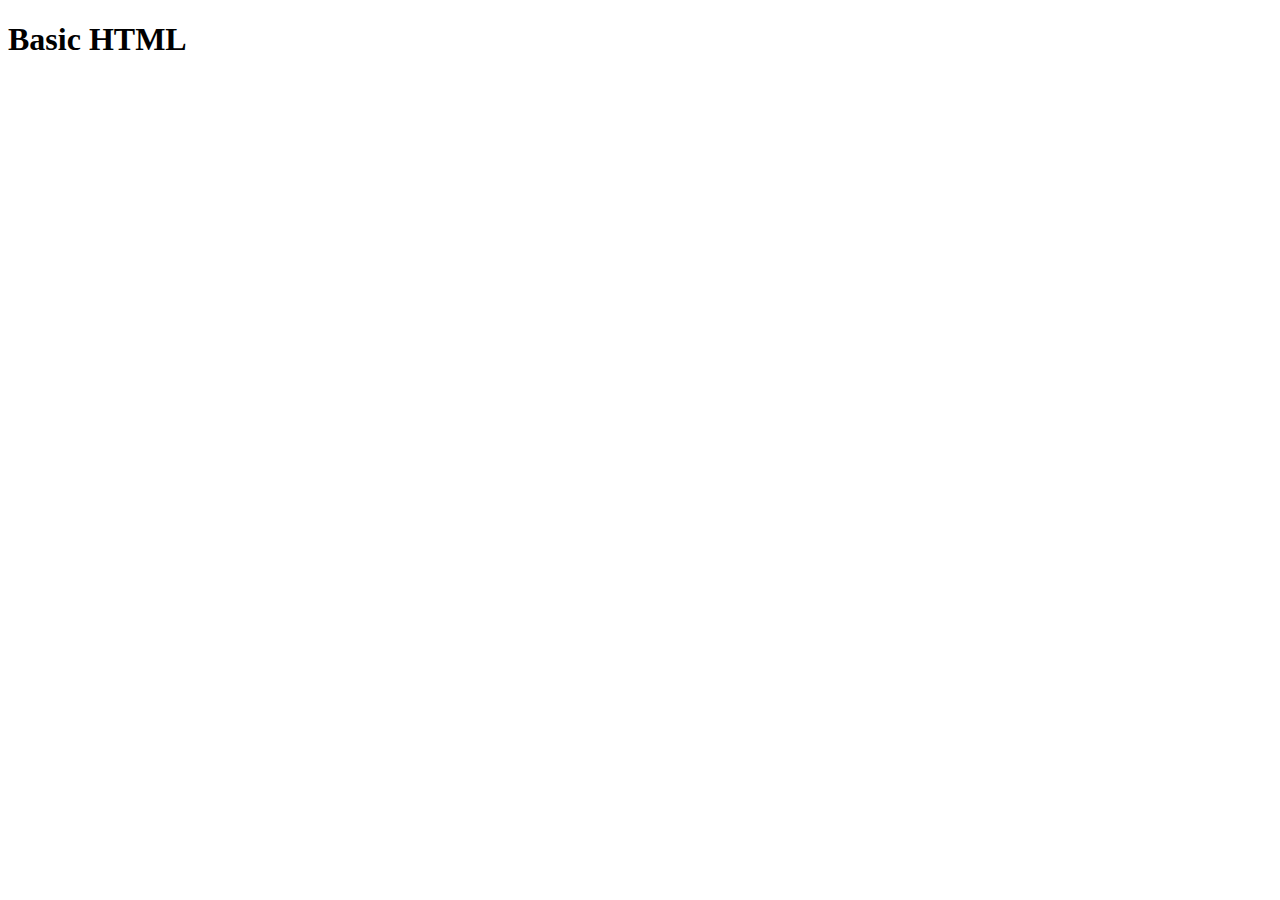
==== index.html @ 04415e28 "Added counters" ====
<!DOCTYPE html>
<html lang="en">
<head>
    <meta charset="UTF-8">
    <meta name="viewport" content="width=device-width, initial-scale=1.0">
    <title>Document</title>
    <script src="scripts.js" defer></script>
</head>
<body>
    <h1>Basic HTML</h1>
</body>
</html>
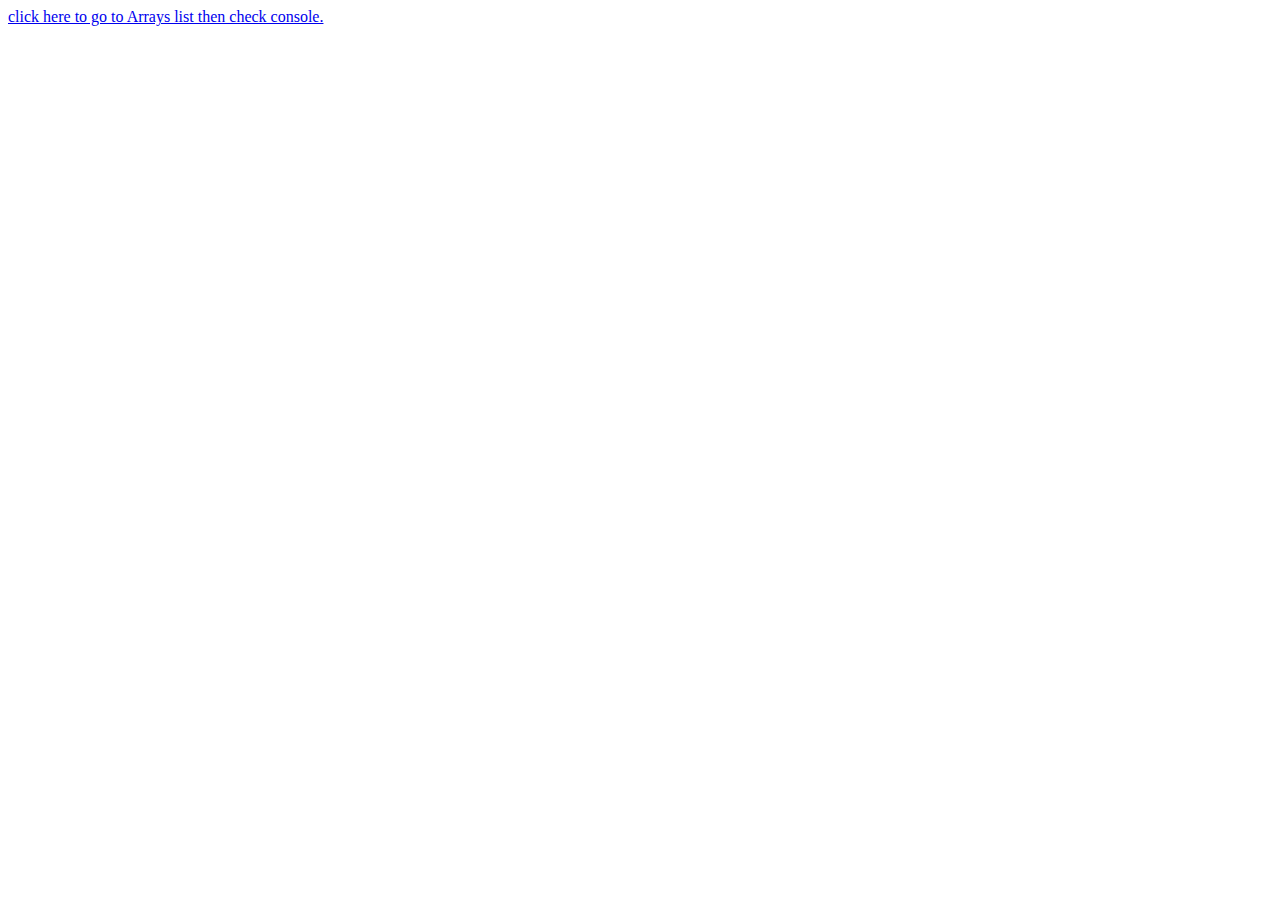
==== commit 96c1c657: "added back in index" ====
--- a/index.html
+++ b/index.html
@@ -7,6 +7,6 @@
     <script src="scripts.js" defer></script>
 </head>
 <body>
-    <h1>Basic HTML</h1>
+    <a href="arrays">click here to go to Arrays list then check console.</a>
 </body>
 </html>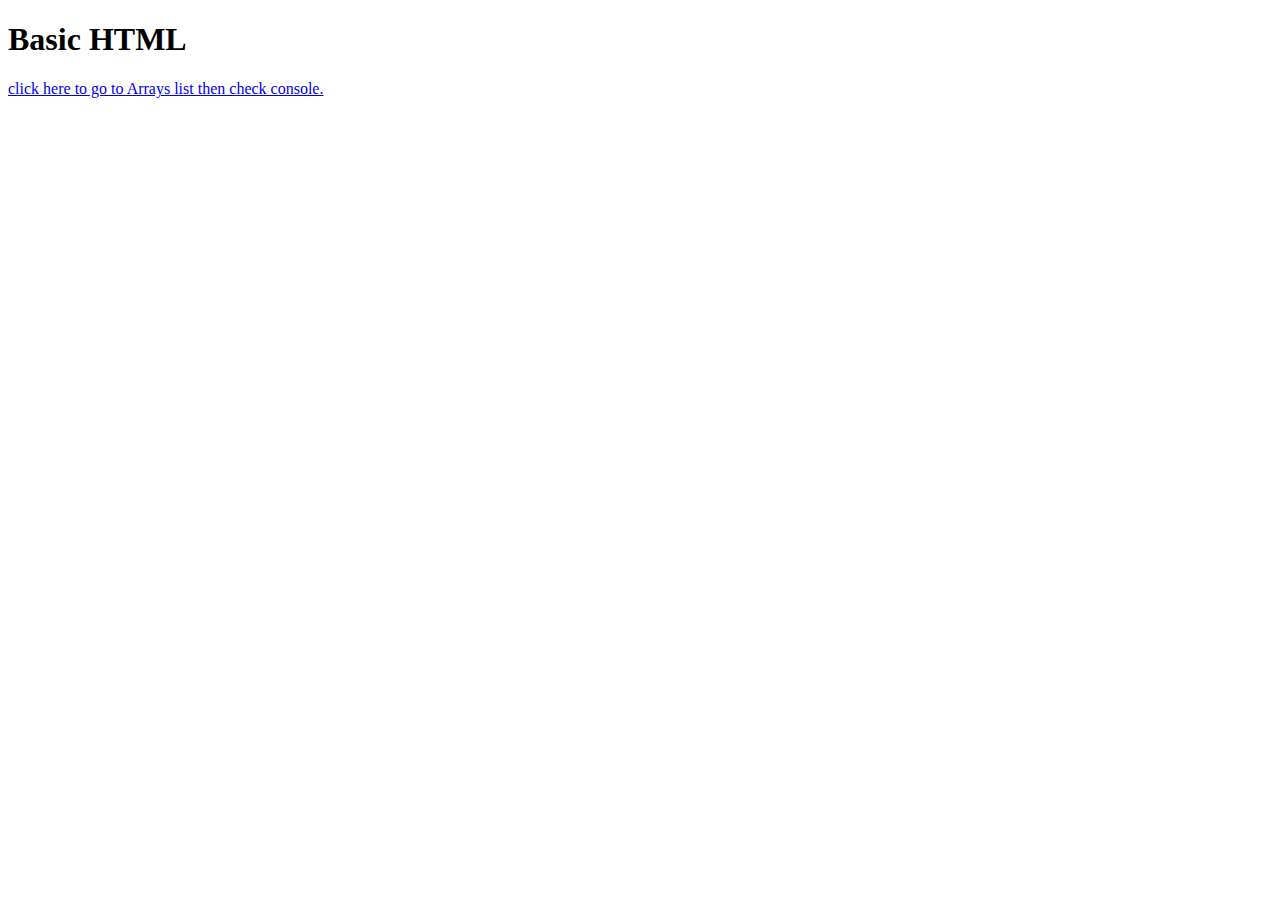
==== commit cf23df86: "Merge branch 'main' of https://github.com/Smallninja/PortolioRepo" ====
--- a/index.html
+++ b/index.html
@@ -7,6 +7,6 @@
     <script src="scripts.js" defer></script>
 </head>
 <body>
-    <a href="arrays">click here to go to Arrays list then check console.</a>
+    <h1>Basic HTML</h1><a href="arrays">click here to go to Arrays list then check console.</a>
 </body>
 </html>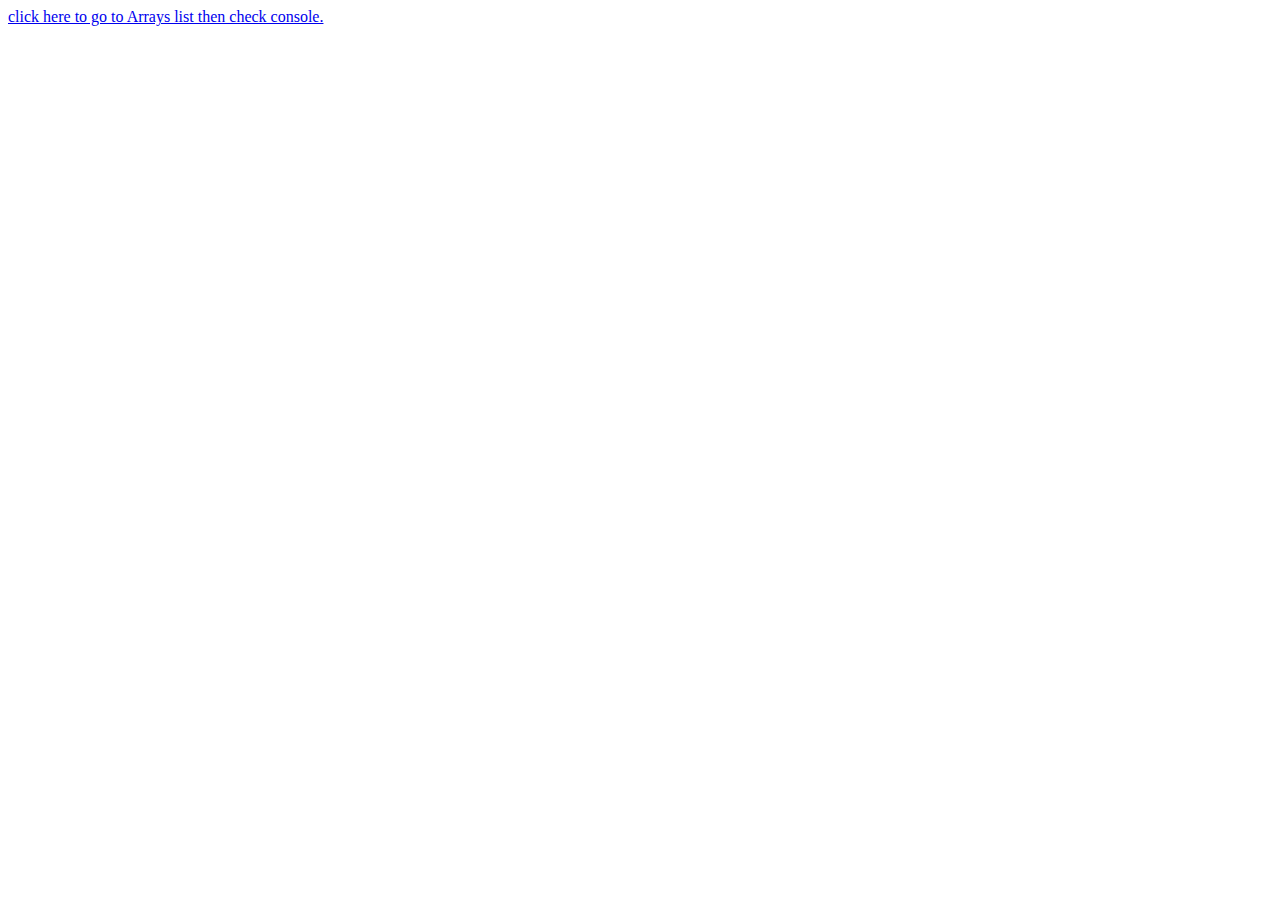
==== commit 839891a9: "fixed" ====
--- a/index.html
+++ b/index.html
@@ -7,6 +7,6 @@
     <script src="scripts.js" defer></script>
 </head>
 <body>
-    <h1>Basic HTML</h1><a href="arrays">click here to go to Arrays list then check console.</a>
+    <a href="arrays">click here to go to Arrays list then check console.</a>
 </body>
 </html>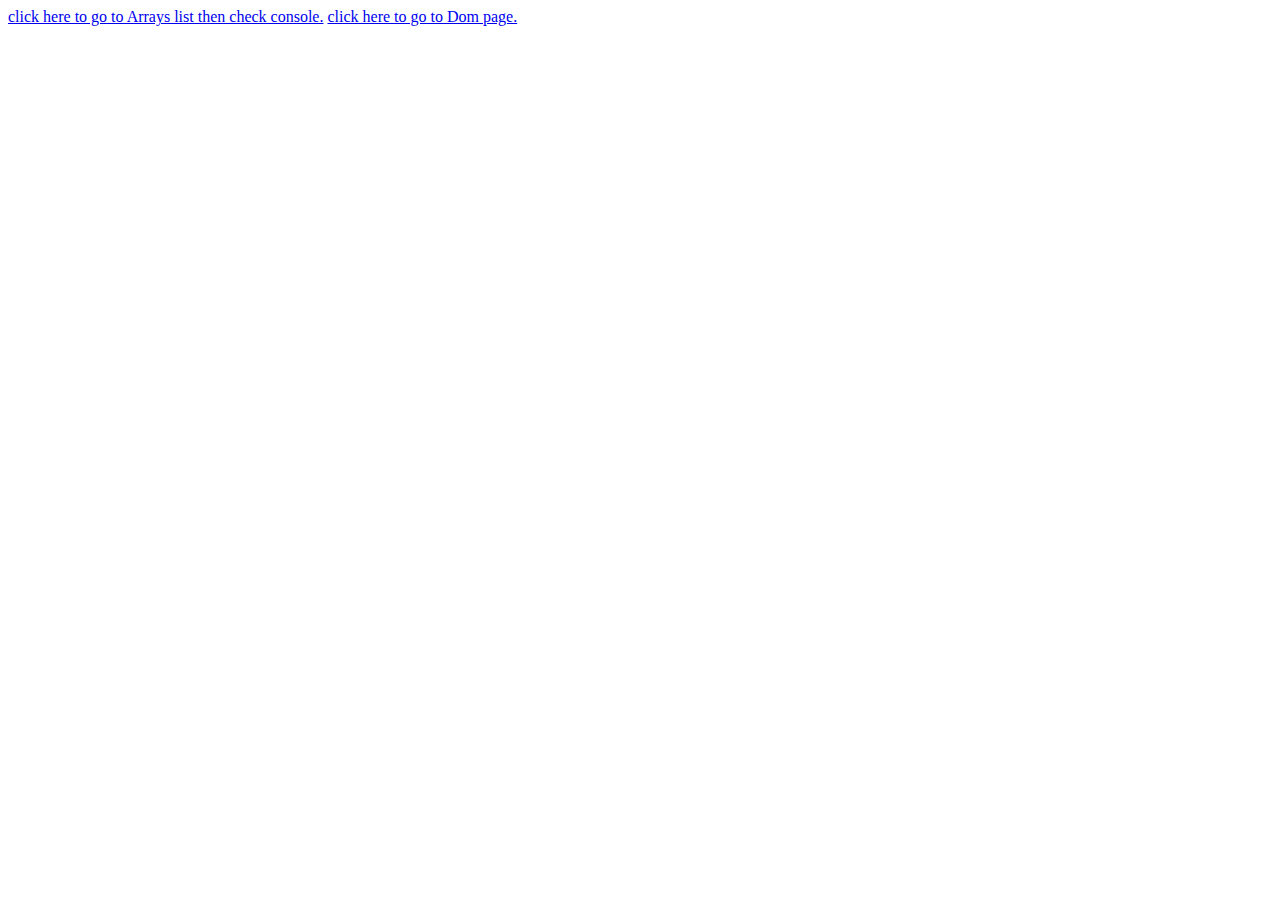
==== commit bd1fad34: "added dom page" ====
--- a/index.html
+++ b/index.html
@@ -7,6 +7,7 @@
     <script src="scripts.js" defer></script>
 </head>
 <body>
-    <a href="arrays">click here to go to Arrays list then check console.</a>
+    <a href="arrays.html">click here to go to Arrays list then check console.</a>
+    <a href="dom.html">click here to go to Dom page.</a>
 </body>
 </html>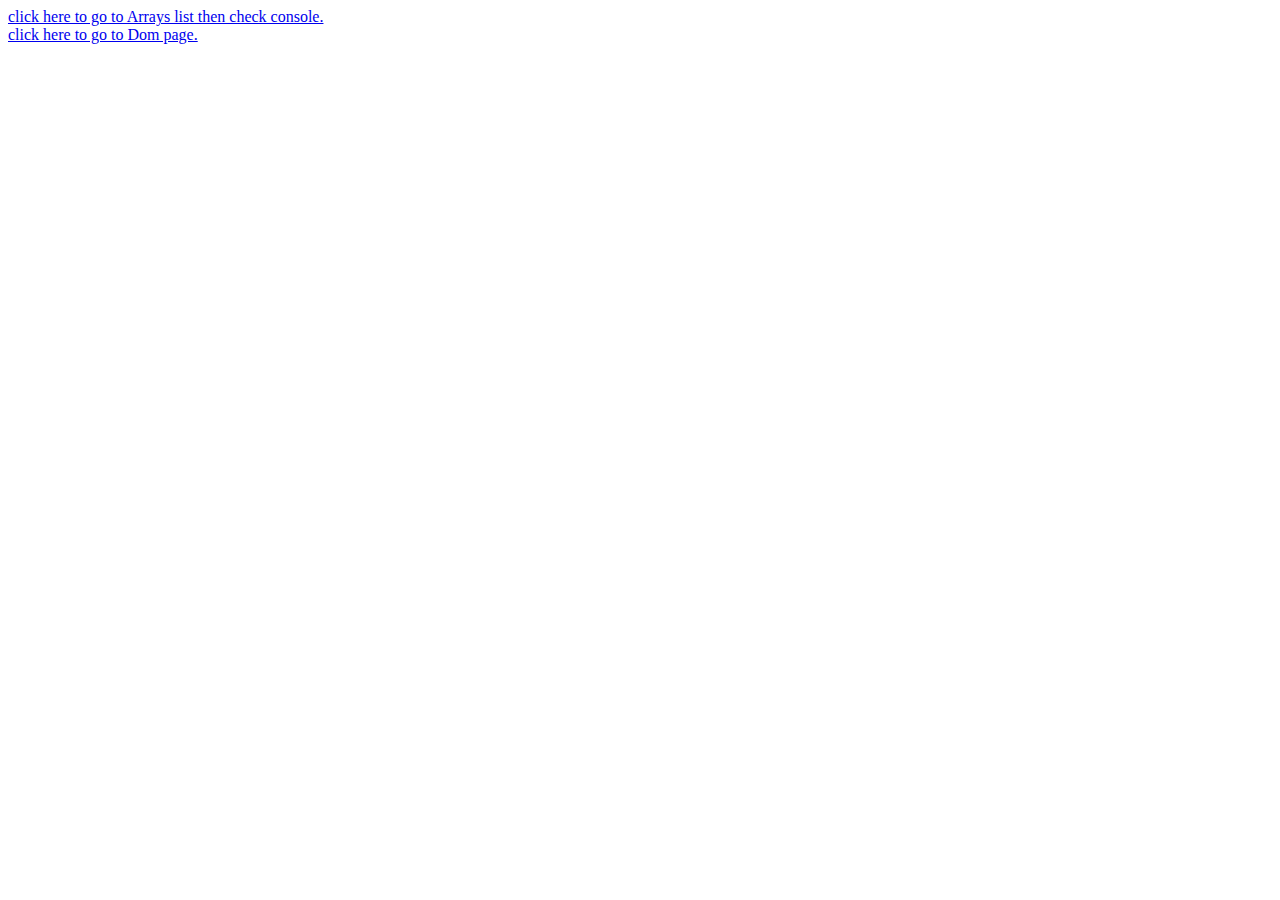
==== commit 86ba2c4f: "fixed" ====
--- a/index.html
+++ b/index.html
@@ -4,10 +4,11 @@
     <meta charset="UTF-8">
     <meta name="viewport" content="width=device-width, initial-scale=1.0">
     <title>Document</title>
-    <script src="scripts.js" defer></script>
+    <script src="scripts2.js" defer></script>
 </head>
 <body>
     <a href="arrays.html">click here to go to Arrays list then check console.</a>
+    <br>
     <a href="dom.html">click here to go to Dom page.</a>
 </body>
 </html>